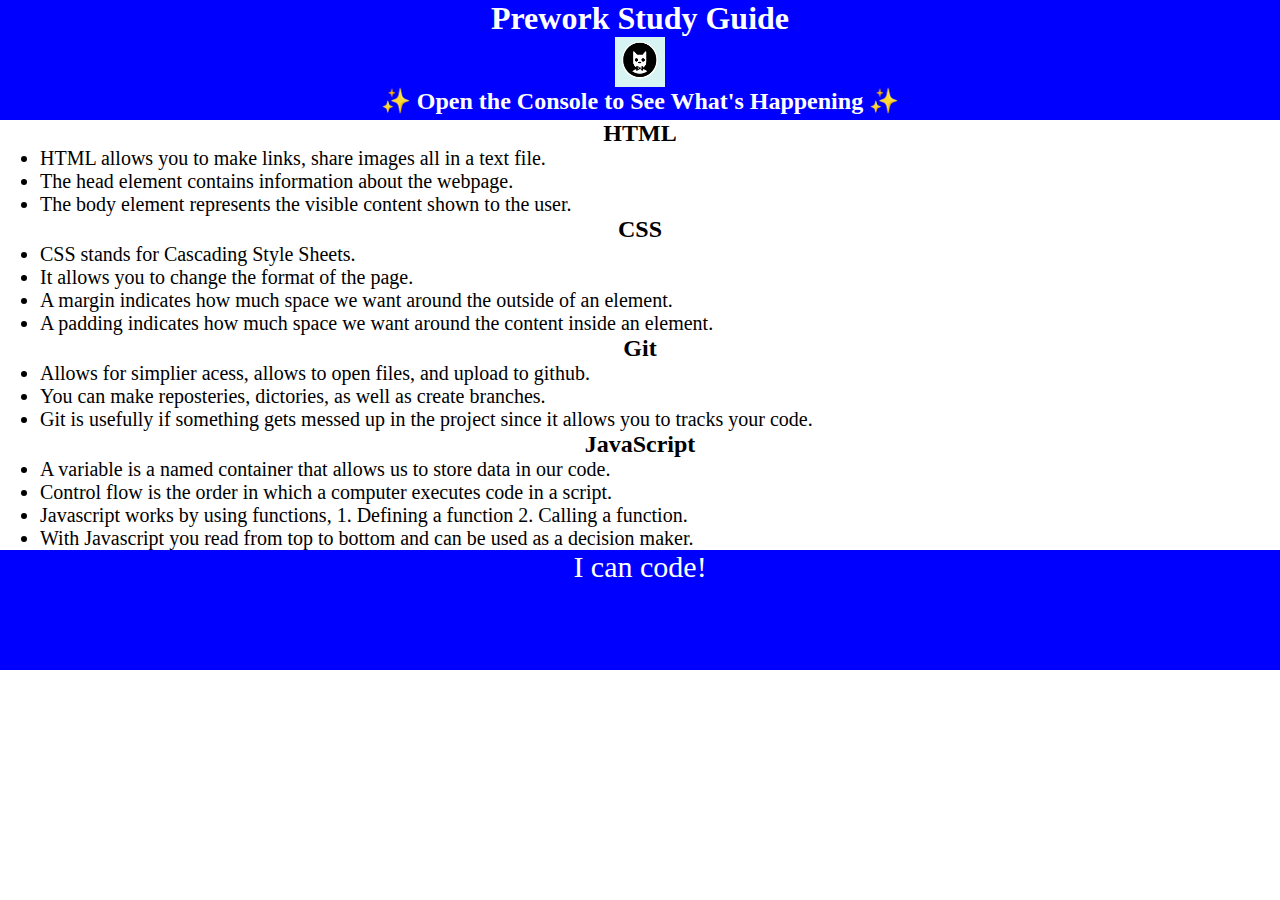
==== index.html @ ba3c88e6 "i want it to work" ====
<!DOCTYPE html>
<html lang="en">
  <head>
    <meta charset="UTF-8" />
    <meta http-equiv="X-UA-Compatible" content="IE=edge" />
    <meta name="viewport" content="width=device-width, initial-scale=1.0" />
    <link rel="stylesheet" href="./assets/style.css">
    <title>Prework Study Guide</title>
  </head>
  <body>
    <header id="top">
      <h1>Prework Study Guide</h1>
      <img src="./assets/bowtie-cat.png" alt="Profile image of cat wearing a bow tie." />
      <h2>✨ Open the Console to See What's Happening ✨</h2>
    </header>
    <main>
      <section class="card" id="html-section">
        <h2>HTML</h2>
        <ul>
          <li>HTML allows you to make links, share images all in a text file.</li>
          <li>The head element contains information about the webpage.</li>
          <li>The body element represents the visible content shown to the user.</li>
        </ul>
      </section>

      <section class="card" id="css-section">
        <h2>CSS</h2>
        <ul>
          <li>CSS stands for Cascading Style Sheets.</li>
          <li>It allows you to change the format of the page.</li>
          <li>A margin indicates how much space we want around the outside of an element.</li>
          <li>A padding indicates how much space we want around the content inside an element.</li>
          
        </ul>

      </section>

      <section class="card" id="git-section">
        <h2>Git</h2>
        <ul>
          <li>Allows for simplier acess, allows to open files, and upload to github.</li>
          <li>You can make reposteries, dictories, as well as create branches. </li>
          <li>Git is usefully if something gets messed up in the project since it allows you to tracks your code.</li>
        </ul>
      </section>

      <section class="card" id="javascript-section">
        <h2>JavaScript</h2>
        <ul>
          <li>A variable is a named container that allows us to store data in our code.</li>
          <li>Control flow is the order in which a computer executes code in a script.</li>
          <li> Javascript works by using functions, 1. Defining a function 2. Calling a function.</li>
          <li>With Javascript you read from top to bottom and can be used as a decision maker.</li>
        </ul>
      </section>
    </main>

    <footer>
      <p>I can code!</p>
    </footer>
    <script src="./assets/script.js"></script>
  </body>
</html>
---- assets/style.css ----
* {
    margin: 0;
    padding: 0;
   }
   
   header,
   footer {
    width: 100%;
    height: 120px;
    background-color: blue;
    color: white;
   }
   
   h1,
   h2 {
    text-align: center;
   }
   
   img {
    display: block;
    height: 50px;
    width: 50px;
    margin-left: auto;
    margin-right: auto;
   }
   
   ul {
    padding-left: 40px;
    font-size: 20px;
   }
   
   p {
    text-align: center;
    font-size: 30px;
   }
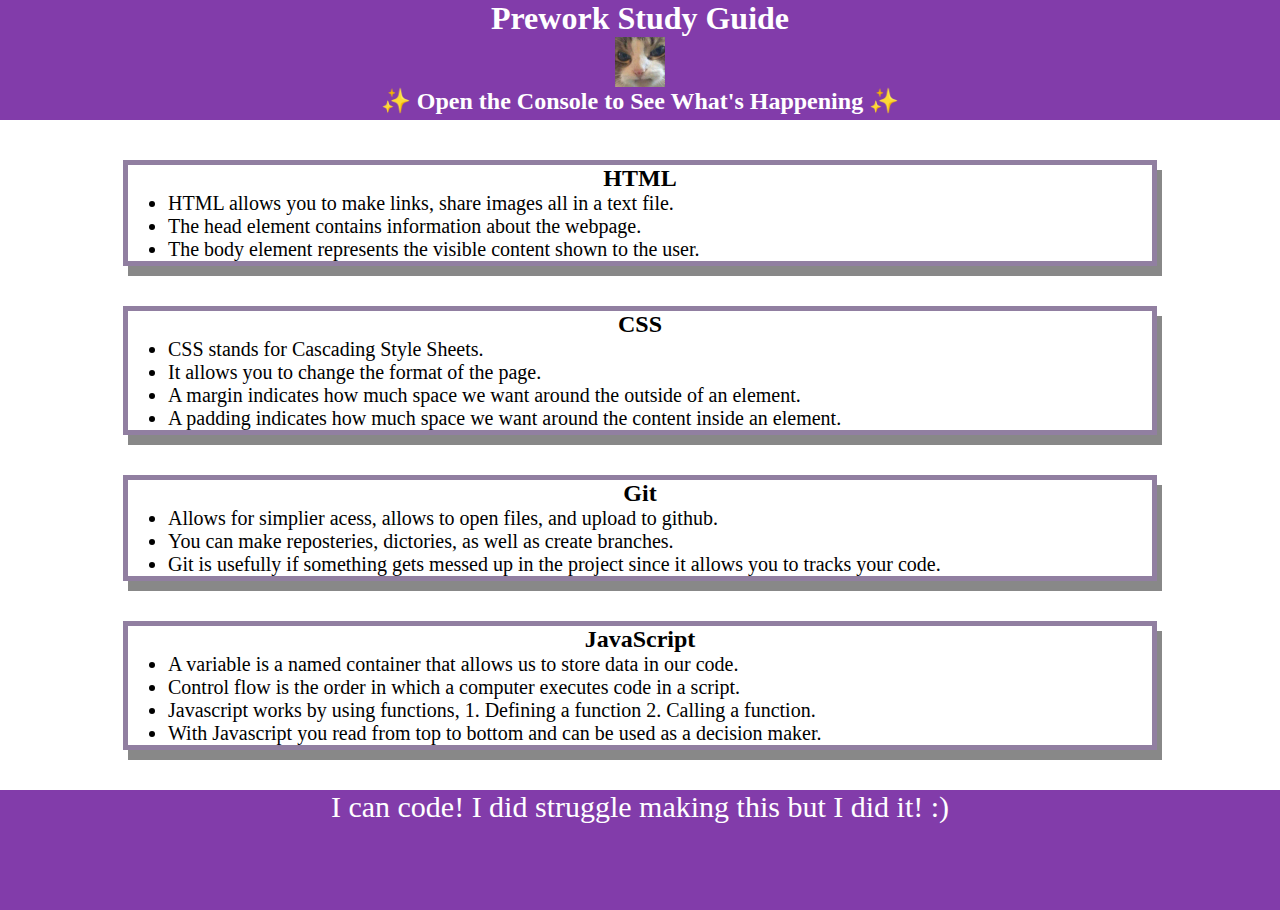
==== commit 13c0fbf9: "pls be the one" ====
--- a/index.html
+++ b/index.html
@@ -4,13 +4,13 @@
     <meta charset="UTF-8" />
     <meta http-equiv="X-UA-Compatible" content="IE=edge" />
     <meta name="viewport" content="width=device-width, initial-scale=1.0" />
-    <link rel="stylesheet" href="./assets/style.css">
+    <link rel="stylesheet" href="prework-study-guide\assets\style.css">
     <title>Prework Study Guide</title>
   </head>
   <body>
     <header id="top">
       <h1>Prework Study Guide</h1>
-      <img src="./assets/bowtie-cat.png" alt="Profile image of cat wearing a bow tie." />
+      <img src="prework-study-guide\assets\ee6zp5p1aka41.jpg" alt="Profile image of cat wearing a bow tie." />
       <h2>✨ Open the Console to See What's Happening ✨</h2>
     </header>
     <main>
@@ -56,8 +56,11 @@
     </main>
 
     <footer>
-      <p>I can code!</p>
+      <p>I can code!
+
+        I did struggle making this but I did it! :)
+      </p>
     </footer>
-    <script src="./assets/script.js"></script>
+    <script src="prework-study-guide\assets\script.js"></script>
   </body>
 </html>
